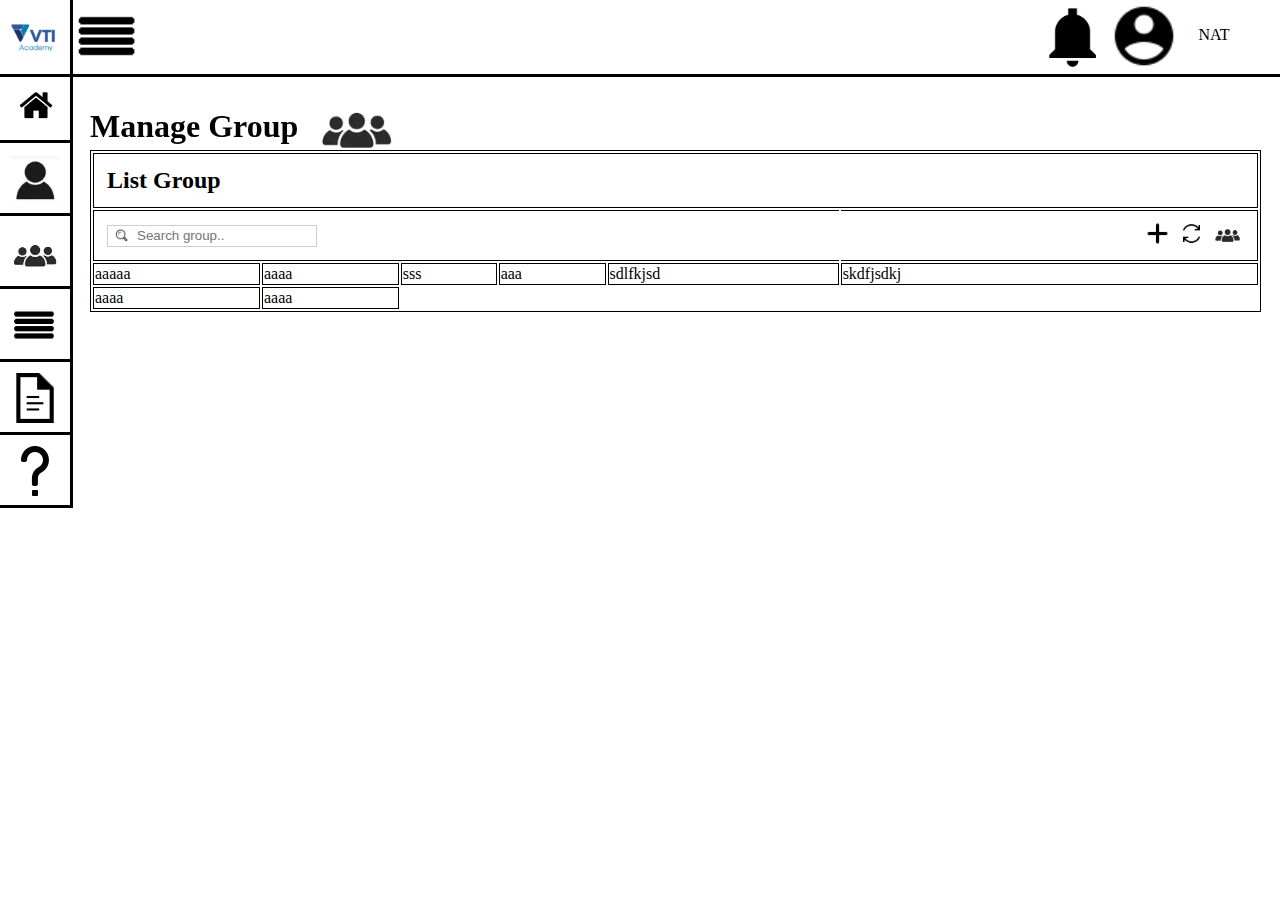
==== Front End/Assignment/Group management v4 .html @ 89bd16e1 "html" ====
<!DOCTYPE html>
<html lang="en">
<head>
    <meta charset="UTF-8">
    <meta name="viewport" content="width=device-width, initial-scale=1.0">
    <title>Group ManagementManagement</title>

    <style>
 /* tạo style cho sidebar  */
        .sidebar {
            display: flex;
            flex-direction: column;
            position: relative;
            margin-top: 70px;
          width: 70px;
          border-right: solid black;
          border-top: white;
        }
        .sidebar > div {
            background-color: rgb(255, 255, 255);
            line-height: 70px;
            width: 70px;
            text-align: center;
            border-bottom: solid black;
            border-top: white;

        }
        .sidebar > div > img {
            width: 50px;
            height: auto;
            text-align: center;
            vertical-align: middle;
        }

/* tạo style cho header */

        .header {
            background:white;
            display: flex;
            flex-direction: row;
            position: fixed;
            top: 0px;
            width: 100%;
            border-bottom: solid black;
            padding: 0px;
            
        }
        .header > div {
            line-height: 70px;
            width: 70px;
            text-align: center;
            border-right: solid black;
        }
        .header > div > img {
            width: 70px;
            height: auto;
            text-align: center;
            vertical-align: middle;
        }

/* Câu Managegroup */
        .header > h1 {
           position: fixed;
            margin-top: 90px;
            margin-left: 90px;
        }
/* Tạo bảng */
        table {
            display: 
            border-collapse: collapse;
            position: fixed;
            top: 150px;
            left: 90px;
            background-color: white;
            border: 1px solid black;
            width: 91.5%;
        }
        td {
            border: 1px solid black;

        }
        td > img {
            height: 25px;
            padding-right: 5px;

        }

        </style> 
        
        
</head>
<body style="margin: 0;">
    <!-- tạo side bar -->
    <div class="sidebar">
        <!-- <div >
        <img src="logovti.bmp" alt="logo">
        </div>  -->
        <div><img src="home.png" alt="home "></div>
        <div><img src="user2.png" alt="user2"></div>
        <div><img src="users.png" alt="users"></div>
        <div><img src="4duongkenngang.png" alt="kengang"></div>
        <div><img src="aDocument.png" alt="doccument"></div>
        <div><img src="questionmark.png" alt="questionmark"></div>
    </div>
<!-- tạo header  -->
    <div class="header" >
        <div >
        <img src="logovti.bmp" alt="logo">
        </div> 
        <div style="border-right: white;">
            <img src="4duongkenngang.png" alt="4duongkenngang">
        </div>

        <div style="width: 70%; border-left: white; border-right: white;">  </div>
        <div  style="border-left: white; border-right: white;"><img src="bell.bmp" alt="bell"></div>
        <div  style="border-left: white; border-right: white;"><img src="user.png" alt="user"></div>
        <div  style=" border-left: white; border-right: white;">NAT</div>
<!-- manage Group -->

    <h1>Manage Group <img style="height: 70px; width: auto;padding-bottom: 10px; padding-left:10px; vertical-align: middle;" src="users.png" alt="users"> </h1> 
<!-- tạo bảng -->

<table>
    <!-- row1 -->
    <tr>
       <td colspan="6" ><h2 style="margin: 12px;">List Group</h2></td> 
    </tr>

    <!-- row2 -->
    <tr>
        <td colspan="5" style="border-right:  white ;"  >
              <!-- search Bar -->
              <form class="example" action="action_page.php"  style="margin-left : 12px; display: flex">
                <button type="submit" style="background: none; border: 1px solid #ccc; border-right: none;"><img height="15px" src="Search.png" alt="search"></button>
                <input type="text" placeholder="Search group.." name="search" style="border: 1px solid #CCC; border-left: none;">
              </form>
        </td> 
        <td style="text-align: right; border-left: white; padding: 10px">
            <img src="plus.png" alt="plus">
            <img src="refresh.png" alt="refresh">
            <img src="regbin.png" alt="regbin">

        </td>
     </tr>

     <!-- row3 -->
    <tr style="padding: 0px;">
        <td>aaaaa</td>
        <td>aaaa</td>
        <td>sss </td>
        <td>aaa</td>
        <td>sdlfkjsd</td>
        <td>skdfjsdkj</td>
    </tr>
    <tr><td>aaaa</td>
    <td>aaaa</td></tr>




</table>

    </div>

</body>
</html>
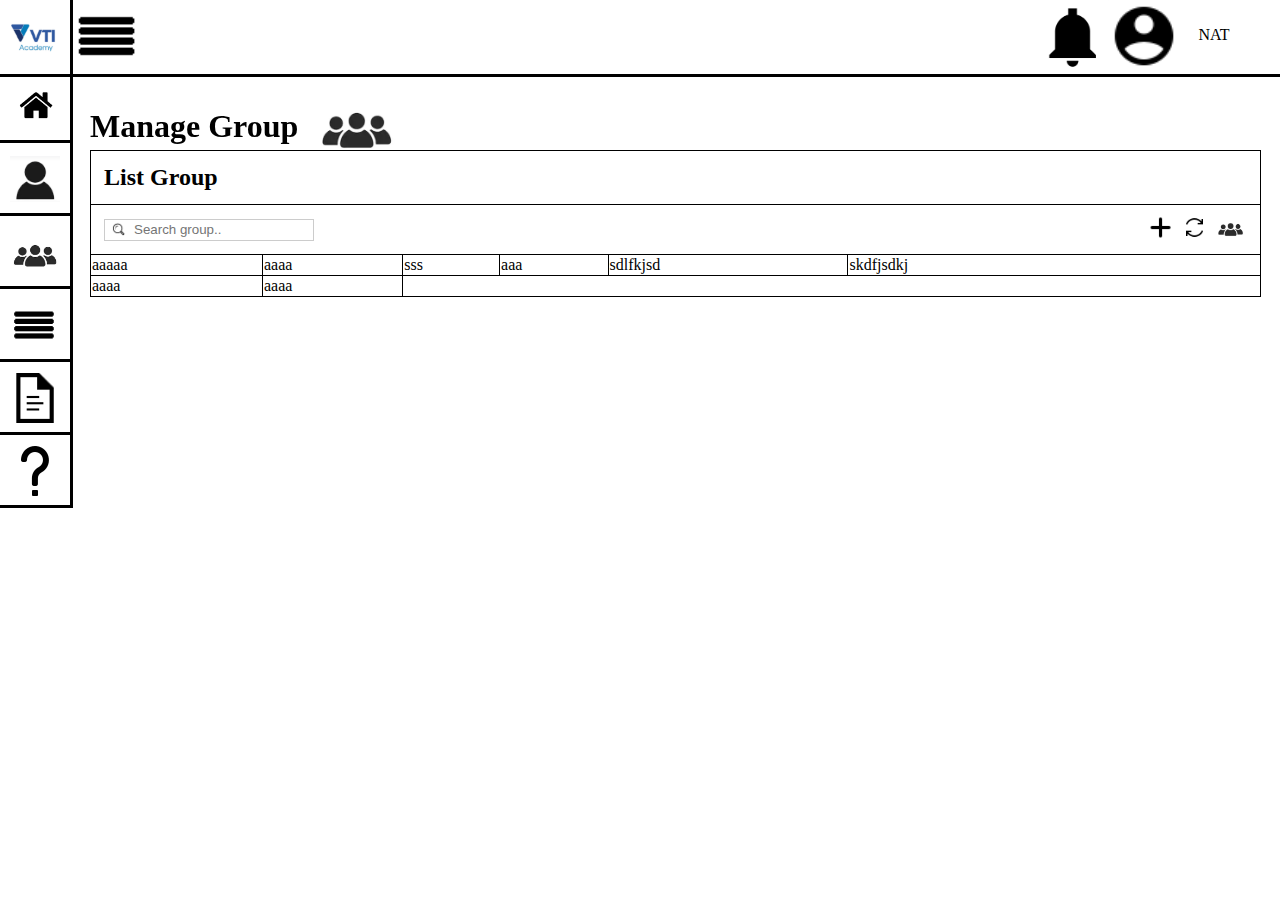
==== commit 6ed85970: "bai 1" ====
--- a/Front End/Assignment/Group management v4 .html
+++ b/Front End/Assignment/Group management v4 .html
@@ -66,7 +66,6 @@
         }
 /* Tạo bảng */
         table {
-            display: 
             border-collapse: collapse;
             position: fixed;
             top: 150px;
